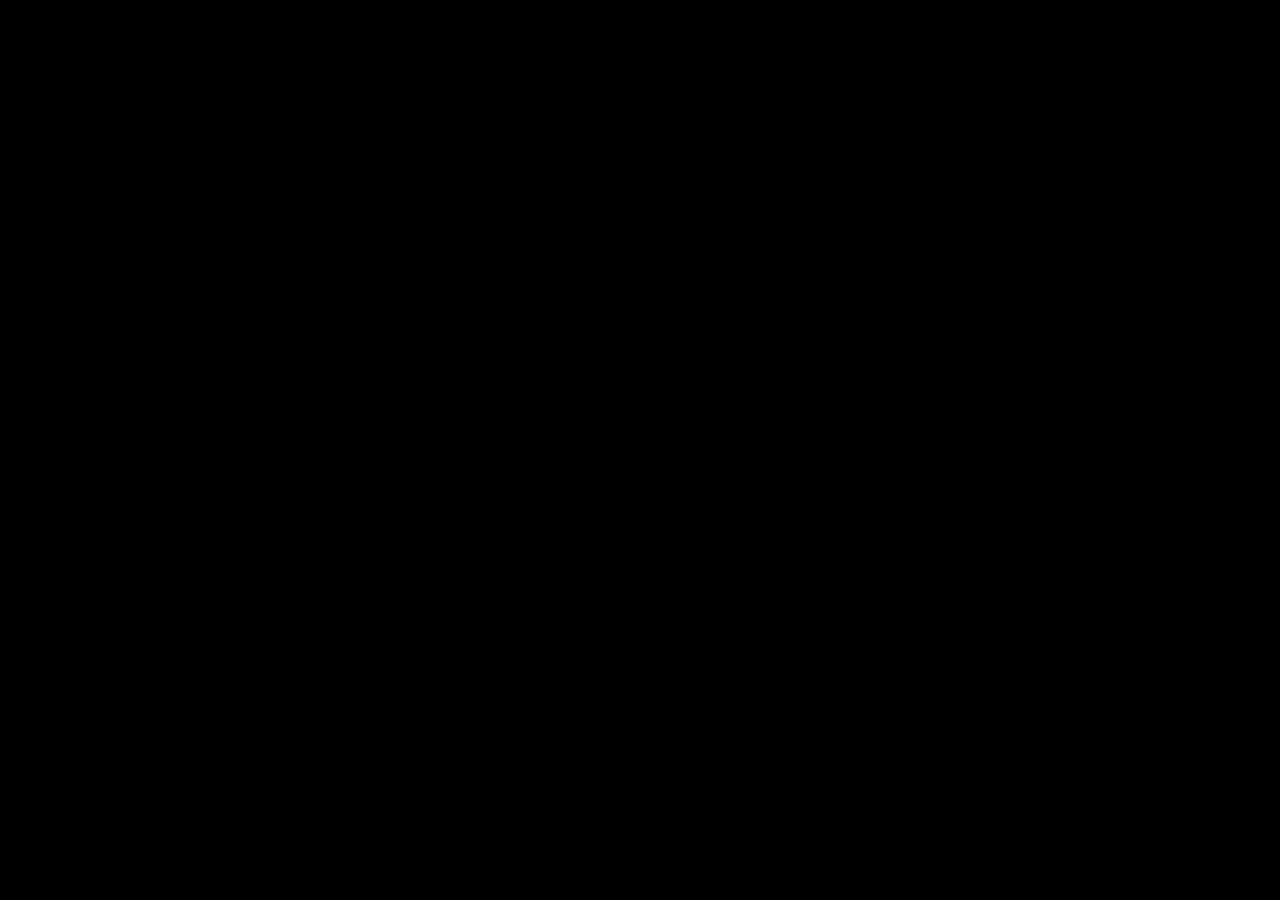
==== www/index.html @ 46480075 "- Now showing the board icons" ====
<!DOCTYPE html PUBLIC "-//W3C//DTD XHTML 1.0 Transitional//EN" "http://www.w3.org/TR/xhtml1/DTD/xhtml1-transitional.dtd">
<html>
	<head>
		<meta content='text/html; charset=utf-8' http-equiv='content-type' />
		<!-- meta tags for iOS devices -->
		<meta name="apple-mobile-web-app-capable" content="yes" />
		<meta name="apple-mobile-web-app-status-bar-style" content="black" />
		<link rel="apple-touch-startup-image" href="./images/splash.png" />
		<link rel="apple-touch-icon" href="./images/icon.png" />
		<meta name="viewport" content="width=960, user-scalable=no" />
		<!--
		<meta name="viewport" content="user-scalable=no, width=device-width" />
    	<meta name="viewport" content="initial-scale = 0.5, maximum-scale = 0.5, user-scalable=no" />
    	-->
		<link rel="stylesheet" href="src/style.css"/>

	</head>
	<body ontouchmove="BlockMove(event);" >
		<div id="stage" class="stage"></div>
		<div id="debug"></div>
		<!-- JSClass provides class and collection/hash mechanisms -->
		<script language="JavaScript" type="text/javascript" src="libs/JS.Class/src/core.js"></script>
		<script language="JavaScript" type="text/javascript" src="libs/JS.Class/src/stdlib.js"></script>
		<!-- jQuery provides DOM manipulations -->
		<script language="JavaScript" type="text/javascript" src="libs/jquery/jquery-1.4.3.min.js"></script>
		<!-- jStorage and jQuery.JSON provides dQuery provides DOM manipulations -->
		<script language="JavaScript" type="text/javascript" src="libs/jquery-json/jquery.json-2.2.js"></script>
		<script language="JavaScript" type="text/javascript" src="libs/jStorage/jStorage.js"></script>
		<!-- Raphael provides SVG graphics manipulations -->
		<script language="JavaScript" type="text/javascript" src="libs/raphael/raphael.js"></script>
		<!-- SoundManager provider cross-browser support for music and sound effects -->
		<script language="JavaScript" type="text/javascript" src="libs/soundmanager/script/soundmanager2.js"></script>
		<!-- pocketPeople-* contains the actual app -->
		<script language="JavaScript" type="text/javascript" src="src/pocketPeople-main.js"></script>
		<script language="JavaScript" type="text/javascript" src="src/pocketPeople-player.js"></script>
		<!-- init.js starts an instance of the game for this demo -->
		<script language="JavaScript" type="text/javascript" src="src/init.js"></script>
	</body>
</html>
---- www/src/style.css ----
.hidden {
	height:0;
	width:0;
	overflow:hidden;
}

.stage {
	display: inline-block;
	position: relative;
	top: 0;
	left: 0;
	width: 960px;
	height: 540px;
}
.stage svg {
	position: absolute;
	top: 0;
	left: 0;
	width: 100%;
	height: 100%;
}

html {
	height: 100%;
	width: 100%;
}

body {
	height: 100%;
	width: 100%;
	padding: 0;
	margin: 0;
	background: #000;
	text-align: center;
}

#debug {
	display: none;
	position: absolute;
	top: 10px;
	left: 10px;
	width: 50px;
	height: 50px;
	overflow: hidden;
	padding: 10px;
	background: #444;
}

#debug:hover {
	width: 500px;
	height: 80%;
	overflow: scroll;
}
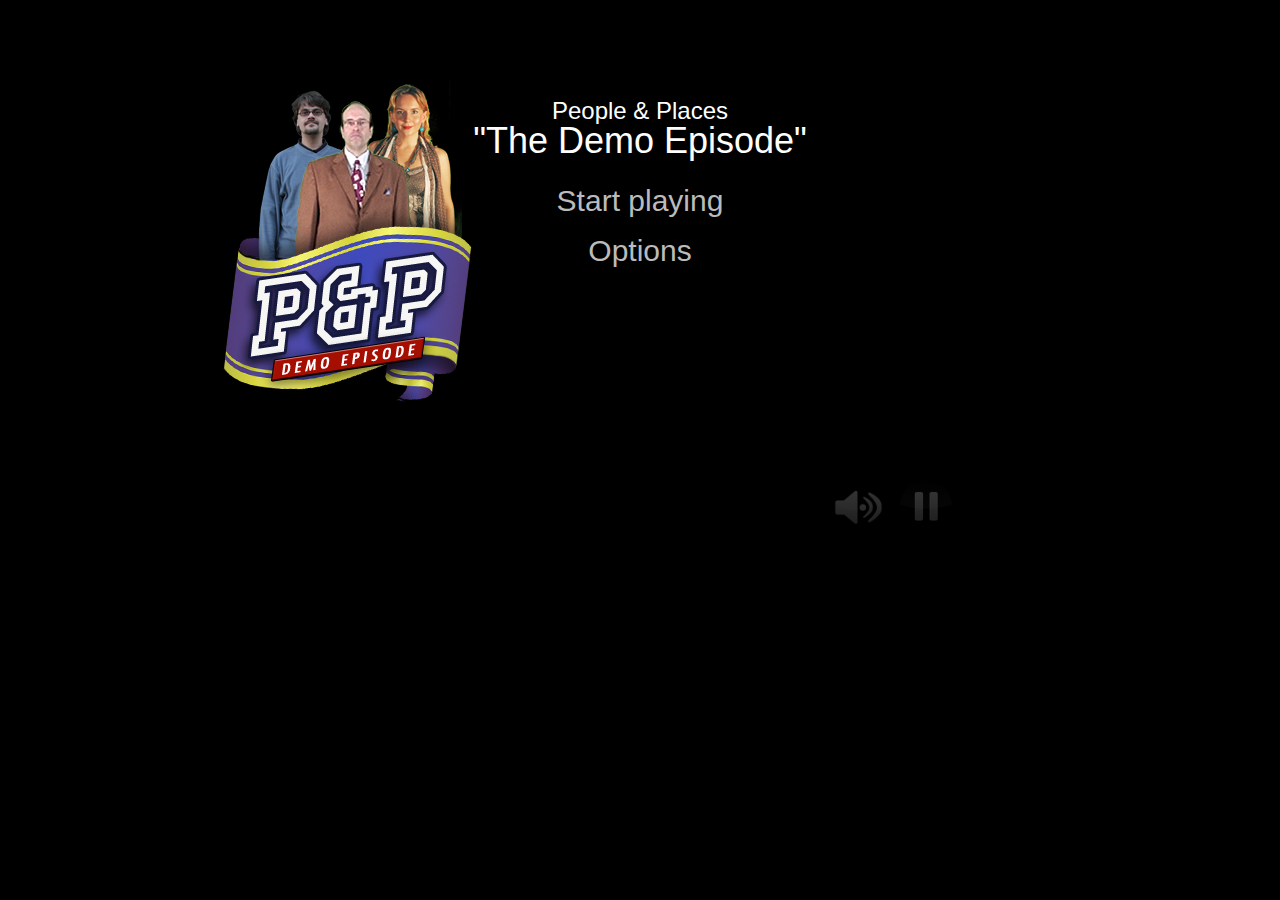
==== commit 1533ecad: "+ View system for showing in-game navigation + New welcome screen with logo + New options screen + N" ====
--- a/www/index.html
+++ b/www/index.html
@@ -16,13 +16,17 @@
 
 	</head>
 	<body ontouchmove="BlockMove(event);" >
-		<div id="stage" class="stage"></div>
-		<div id="debug"></div>
+		<div id="boardView" class="ppView"></div>
+		<div id="welcomeView" class="ppView"></div>
+		<div id="optionsView" class="ppView"></div>
+		<div id="pauseView" class="ppView"></div>
 		<!-- JSClass provides class and collection/hash mechanisms -->
 		<script language="JavaScript" type="text/javascript" src="libs/JS.Class/src/core.js"></script>
 		<script language="JavaScript" type="text/javascript" src="libs/JS.Class/src/stdlib.js"></script>
 		<!-- jQuery provides DOM manipulations -->
 		<script language="JavaScript" type="text/javascript" src="libs/jquery/jquery-1.4.3.min.js"></script>
+		<!-- mockConsole prevents console logging from crashing unsuported browsers -->
+		<script language="JavaScript" type="text/javascript" src="libs/jquery.mockConsole-1.0/jquery.mockConsole-1.0.js"></script>
 		<!-- jStorage and jQuery.JSON provides dQuery provides DOM manipulations -->
 		<script language="JavaScript" type="text/javascript" src="libs/jquery-json/jquery.json-2.2.js"></script>
 		<script language="JavaScript" type="text/javascript" src="libs/jStorage/jStorage.js"></script>
--- a/www/src/style.css
+++ b/www/src/style.css
@@ -1,54 +1,29 @@
+
+body {
+	padding: 0;
+	margin: 0;
+	background: #000;
+	text-align: center;
+}
+
 .hidden {
 	height:0;
 	width:0;
 	overflow:hidden;
 }
-
-.stage {
-	display: inline-block;
-	position: relative;
+.ppView {
+	display: block;
+	position: absolute;
 	top: 0;
 	left: 0;
 	width: 960px;
 	height: 540px;
 }
-.stage svg {
+
+.ppView svg {
 	position: absolute;
 	top: 0;
 	left: 0;
 	width: 100%;
 	height: 100%;
 }
-
-html {
-	height: 100%;
-	width: 100%;
-}
-
-body {
-	height: 100%;
-	width: 100%;
-	padding: 0;
-	margin: 0;
-	background: #000;
-	text-align: center;
-}
-
-#debug {
-	display: none;
-	position: absolute;
-	top: 10px;
-	left: 10px;
-	width: 50px;
-	height: 50px;
-	overflow: hidden;
-	padding: 10px;
-	background: #444;
-}
-
-#debug:hover {
-	width: 500px;
-	height: 80%;
-	overflow: scroll;
-}
-
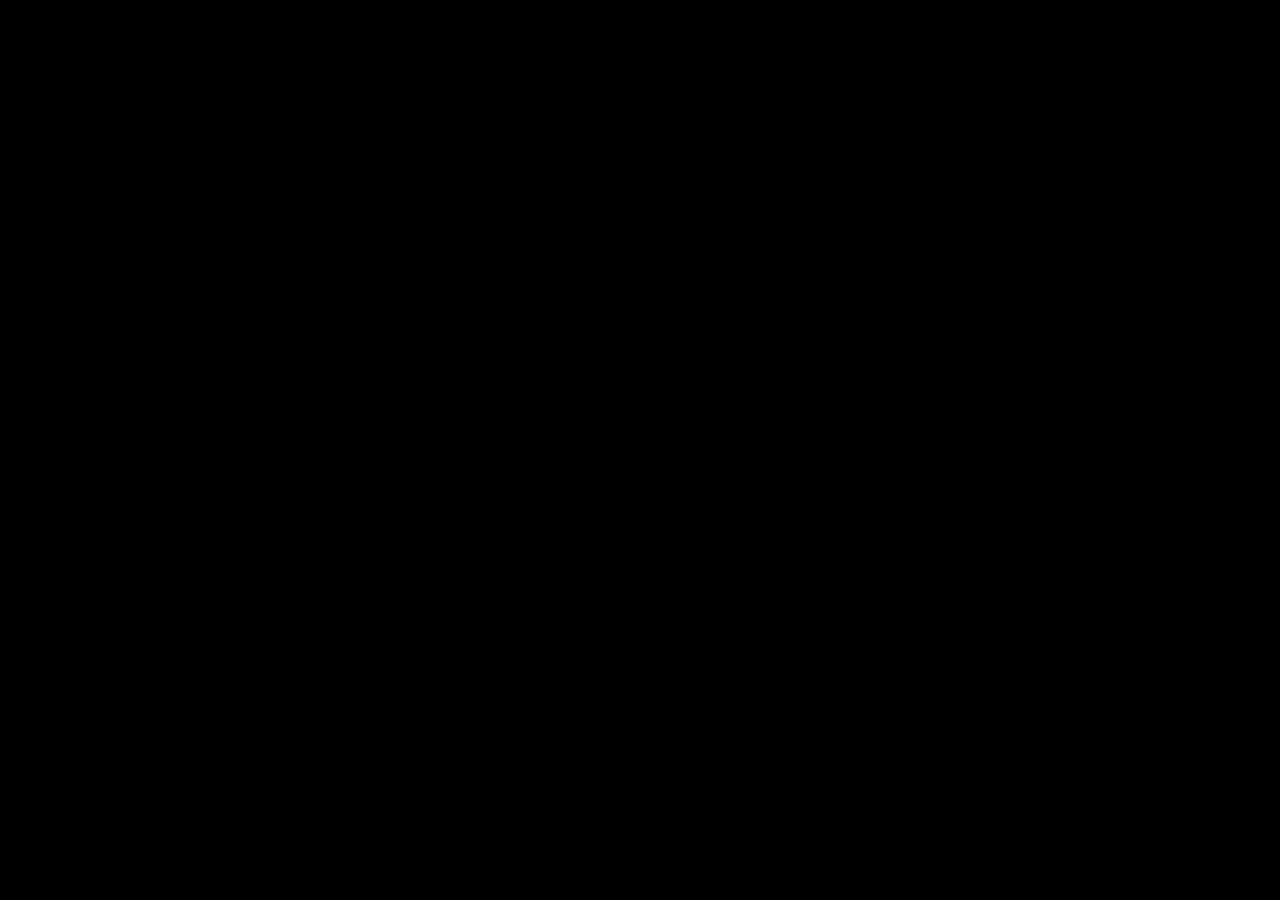
==== commit 8b913cd2: "Now showing objects and can be pointed with action arrow" ====
--- a/www/index.html
+++ b/www/index.html
@@ -5,8 +5,10 @@
 		<!-- meta tags for iOS devices -->
 		<meta name="apple-mobile-web-app-capable" content="yes" />
 		<meta name="apple-mobile-web-app-status-bar-style" content="black" />
+		<!--
 		<link rel="apple-touch-startup-image" href="./images/splash.png" />
 		<link rel="apple-touch-icon" href="./images/icon.png" />
+		-->
 		<meta name="viewport" content="width=960, user-scalable=no" />
 		<!--
 		<meta name="viewport" content="user-scalable=no, width=device-width" />
